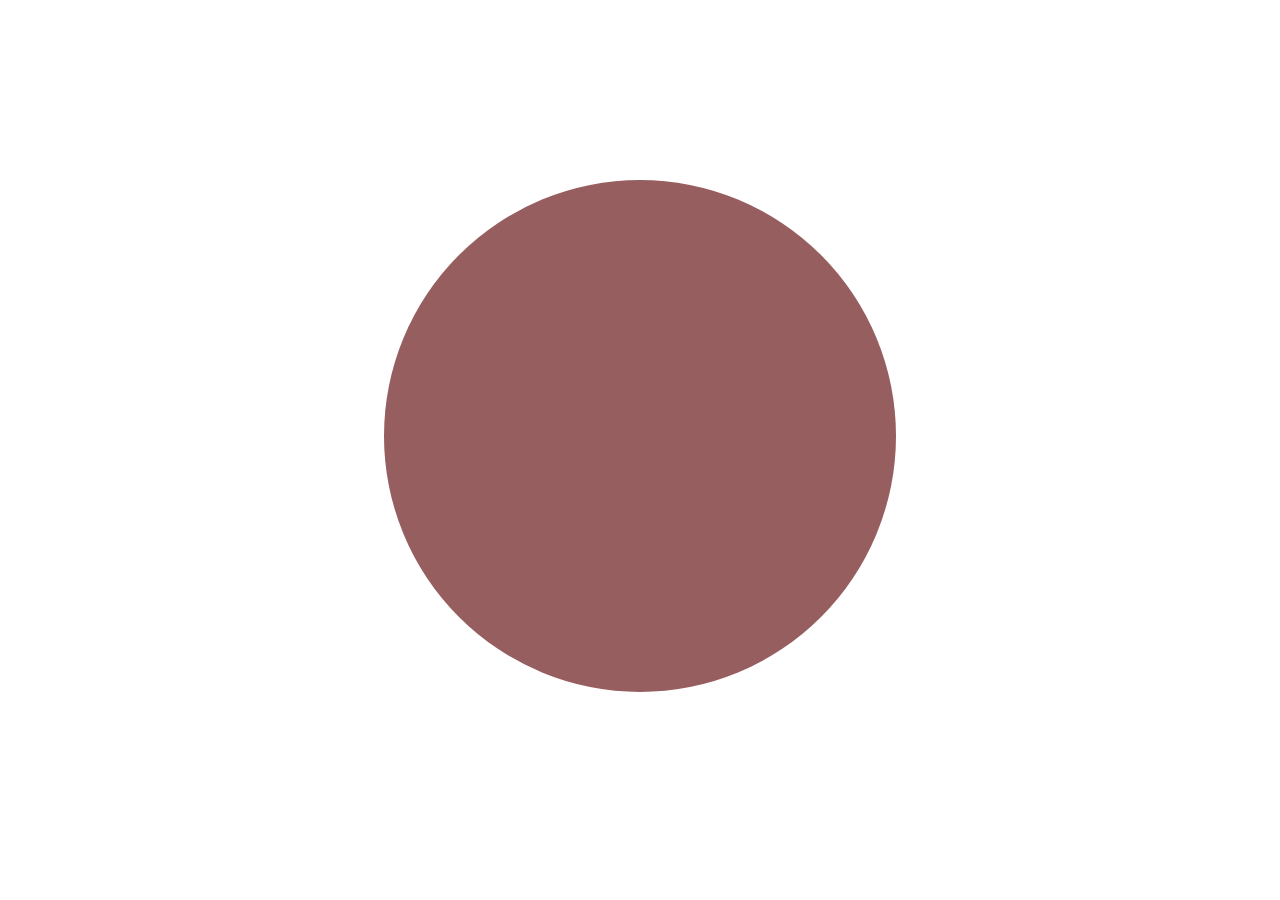
==== photo/index.html @ 8b6ca579 "Add files via upload" ====
<!DOCTYPE html>
<html>
  <head>
    <meta charset='utf-8'>
    <meta http-equiv="X-UA-Compatible" content="IE=edge,chrome=IE8">
    <meta name="description" content="Koalas to the Max, a site made with love by Vadim Ogievetsky for Annie Albagli">
    <meta name="keywords" content="Koalas Max Vadim Ogievetsky Annie Albagli D3 Canvas SVG Koala Maximization">
    <meta name="viewport" content="width=540, user-scalable=0">
    <meta name="apple-mobile-web-app-capable" content="yes">
    <meta name="apple-mobile-web-app-status-bar-style" content="default">
    <meta name="google" content="notranslate">
    <title>Koalas to the Max dot Com</title>
    <!--[if gte IE 9]><!-->
    <script type="text/javascript" src="d3.min.js?1.9.5"></script>
    <script type="text/javascript" src="koala.js?1.9.5"></script>
    <!--<![endif]-->
    <link rel="stylesheet" type="text/css" href="koala.css?1.9.5"/>

    <script type="text/javascript">
      var kttmAdTypes = [
        'EasyList',
        'AntiAdblockKiller'
      ];
    </script>
    

  </head>
  <body>
    <div id="center">
      <div id="cont">
        <noscript>
          Your browser does not support JavaScript or it is disabled.<br>
          JavaScript is needed to view this site.
        </noscript>
        <div id="dots"></div>
        <div id="next" style="display: none">
          <div class="msg">
            Awesome stuff! Now make your own and share the link.<br>
            Paste an image URL bellow and press enter.
          </div>
        </div>
      </div>
    </div>
  
   

    <script type="text/javascript">

    var _fastrack_account = 'FT-1000001';

    (function(w,h) {
      if (typeof _fastrack_account !== 'string') return;
      var acc = _fastrack_account;
      try {
        var session = 'S' + Math.random().toFixed(8).substring(2);
        var num = 0;
        var now = new Date();
        var initTime = +now;
        var tzm = String(now).match(/\((\w+)\)/);
        var sx = (window.pageXOffset !== undefined) ? window.pageXOffset : (document.documentElement || document.body.parentNode || document.body).scrollLeft;
        var sy = (window.pageYOffset !== undefined) ? window.pageYOffset : (document.documentElement || document.body.parentNode || document.body).scrollTop;
        w.fastrack = function(opt) {
          var a = {
            A: acc,
            S: session,
            N: num++,
            P: document.location.href,
            L: +new Date() - initTime,
            F: w.document.referrer || 'Direct',
            C: screen.width + 'x' + screen.height,
            R: sx + 'x' + sy,
            O: now.getTimezoneOffset(),
            Z: (tzm && tzm.length === 2) ? tzm[1] : 'N/A'
          }

          if (opt) {
            var s;
            for (var j = 1; j <= 6; j++) {
              s = 'D0' + j;
              if (opt[s]) { a['D0' + j] = opt['D0' + j]; }
              s = 'M0' + j;
              if (opt[s]) { a['M0' + j] = opt['M0' + j]; }
            }
          }

          if ('innerWidth' in window) {
            a.W = w.innerWidth + 'x' + w.innerHeight;
          } else {
            var e = w.document.documentElement || w.document.body;
            a.W = w.clientWidth + 'x' + w.clientHeight;
          }
          var params = [];
          for (var k in a) params.push(encodeURIComponent(k) + "=" + encodeURIComponent(String(a[k])));
          var i = new Image();
          i.src = h + '?' + params.join('&');
          return true;
        };
      }catch(e){}
    })(window,"");

    </script>

    <script type="text/javascript">
      window.shownFile = 'none';

      (function() {
        var now = +new Date();
        window.gaTrack = function(type, subtype) {
          var time = Math.round((+new Date() - now) / 1000);
          function doTrack() {
            if (!window._gaq) return;
            _gaq.push(['_trackEvent', String(type), String(subtype), window.location.href, time]);
          }
          if (window._gaq) {
            doTrack()
          } else {
            setTimeout(doTrack, 1);
          }
        }
      })();

      function track(type, subtype) {
        fastrack({
          D01: version,
          D02: type,
          D03: subtype,
          D04: shownFile,
          D05: kttmAdTypes.length ? kttmAdTypes.join(',') : 'NoAdblock',
          M01: 1337 // tmp
        });
        gaTrack(type + '-' + version, subtype);
      }
    </script>

    <!--[if lt IE 9]>
    <script type="text/javascript" src="http://ajax.googleapis.com/ajax/libs/chrome-frame/1/CFInstall.min.js"></script>

    <style>
      .chromeFrameInstallDefaultStyle {
        width: 800px;
        height: 600px;
        border: 1px solid #cccccc;
      }
    </style>

    <div id="prompt">
    </div>

    <script>
      window.inOldIE = true;
      track('OldIE', '1');

      // The conditional ensures that this code will only execute in IE,
      // Therefore we can use the IE-specific attachEvent without worry
      window.attachEvent("onload", function() {
        CFInstall.check({
          mode: "inline", // the default
          node: "prompt",
          oninstall: function() {
            track('InstalledGCF', 'OneLessRawIE');
          }
        });
      });
    </script>
    <![endif]-->

    <!--[if gte IE 9]><!-->
    <script type="text/javascript">
      // Code left intentionally unminimized for your reading pleasure.

      (function() {
        window.shownFile = 'none';

        // If an error happens I want to know about it!
        window.onerror = function(msg, url, ln) {
          msg = msg.toString();
          // In Chrome and Firefox an error on a script form a foreign domain will cause this, see link bellow:
          // http://stackoverflow.com/questions/5913978/cryptic-script-error-reported-in-javascript-in-chrome-and-firefox
          if (msg === 'Script error.' && url === '' && ln === 0) return;
          track('OnError', "'" + msg + "' in '" + url + "' @ " + ln + " /u:'" + window.navigator.userAgent + "'");
          // Track only one error per page load
          window.onerror = function() {};
        };

        // First, make sure we can run.
        if (!koala.supportsCanvas()) {
          track('NoCanvas', window.navigator.userAgent);
          alert("Sorry, KoalsToTheMax needs HTML5 Canvas support which your browser does not have. Supported browsers include Chrome, Safari, Firefox, Opera, and Internet Explorer 9, 10");
          return;
        }

        if (!koala.supportsSVG()) {
          track('NoSVG', window.navigator.userAgent);
          alert("Sorry, KoalsToTheMax needs SVG support which your browser does not have. Supported browsers include Chrome, Safari, Firefox, Opera, and Internet Explorer 9, 10");
          return;
        }

        // This is strange, track it if it happens.
        if (!window.d3) {
          track('NoD3', window.navigator.userAgent);
          alert("Some how D3 was not loaded so the site can not start. This is bad... We are investigating. Try refreshing the page and see if that helps.");
          return;
        }

        // Try you must. If there is an error report it to me.
        try {
          // btoa and atob do not handle utf-8 as I have discovered the hard way so they need to babied
          // See: https://developer.mozilla.org/en-US/docs/DOM/window.btoa#Unicode_Strings
          function utf8_to_b64(str) {
            return window.btoa(unescape(encodeURIComponent(str)));
          }

          function b64_to_utf8(str) {
            return decodeURIComponent(escape(window.atob(str)));
          }

          // Handle the custom images 'API'
          // Supported URLs are:
          // 1. DOMAIN
          //   The just the page domain / loads one of the default files
          //
          // 2. DOMAIN?BASE64==
          //   Where BASE64== is a UTF-8 base64 encoded string of one of the following things:
          //   a. An image URL
          //      Example: http://i.imgur.com/cz1Jb.jpg
          //      Use that URL image instead of the default one.
          //
          //   b. A JSON string representing an array of URLs
          //      Example: ["http://i.imgur.com/cz1Jb.jpg","http://i.imgur.com/Q5IqH.jpg"]
          //      Pick one of the images at random and use that instead of the default one.
          //
          //   c. A JSON string representing an object with the keys 'images', 'background' and 'hideNote'
          //      Example: {"background":"#000","images":["http://i.imgur.com/cz1Jb.jpg","http://i.imgur.com/Q5IqH.jpg"]}
          //      images (required): Pick one of the images at random and use that instead of the default one.
          //      background (optional): Use the value of background as the page background.
          //      hideNote (optional): Hide the mention on the bottom.
          //
          // 3. DOMAIN?image_url
          //   Where image URL is an actual image URL that will get re-encoded into base64 (2)
          //   Example: http://i.imgur.com/cz1Jb.jpg
          //
          // Note: where DOMAIN is usually http://koalastothemax.com
          function goToHidden(location, string) {
            location.href = '//' + location.host + location.pathname + '?' + utf8_to_b64(string);
          }

          function basicLoad(location) {
            var possible = ['p1','p2','p3','p4','tower'];
            var file = 'img/' + possible[Math.floor(Math.random() * possible.length)] + '.jpg'
            //var file = 'img/logo.jpg'
            return {
              file: file,
              shownFile: location.protocol + '//' + location.host + location.pathname + file
            };
          }

          function parseUrl(location) {
            var href = location.href;
            var idx, param, file;

            idx = href.indexOf('?');
            if (idx === -1 || idx === href.length - 1) {
              return basicLoad(location); // Case 1
            }

            param = href.substr(idx + 1);
            if (!/^[a-z0-9+\/]+=*$/i.test(param)) {
              // Does not look base64
              goToHidden(location, param);
              return null;
            }

            // Case 2
            try {
              param = b64_to_utf8(param);
            } catch (e) {
              return basicLoad(location); // Invalid base64, do a basic load
            }

            try {
              param = JSON.parse(param);
            } catch (e) {
              // Case 2a
              return {
                file: param,
                shownFile: param
              };
            }

            // At this point param is a JS object
            if (Array.isArray(param) && param.length) {
              // Case 2b
              file = param[Math.floor(Math.random() * param.length)];
              return {
                file: file,
                shownFile: file
              };
            }

            if (Array.isArray(param.images) && param.images.length) {
              // Case 2c
              file = param.images[Math.floor(Math.random() * param.images.length)];
              return {
                file: file,
                shownFile: file,
                background: param.background,
                hideNote: param.hideNote
              };
            }

            // Fall though
            return basicLoad(location);
          }

          var parse = parseUrl(location);
          if (!parse) return;
          var file = parse.file;
          window.shownFile = parse.shownFile;

          if (parse.background) {
            d3.select(document.body)
              .style('background', parse.background);
          }
          if (parse.hideNote) {
            d3.select('#footer')
              .style('display', 'none');
          }

          if (/^https?:/.test(file)) {
            file = "image-server.php?url=" + file;
          }

          function onEvent(what, value) {
            track(what, value);

            if (what === 'LayerClear' && value == 0) {
              d3.select('#next')
                .style('display', null)
                .select('input')
                  .on('keydown', function() {
                    d3.select('div.err').remove();
                    if (d3.event.keyCode !== 13) return;
                    var input = d3.select(this).property('value');

                    if (input.match(/^http:\/\/.+\..+/i)) {
                      track('Submit', input);
                      d3.select('#next div.msg').text('Thinking...');
                      d3.select(this).style('display', 'none');
                      setTimeout(function() {
                        goToHidden(location, input);
                      }, 750);
                    } else {
                      d3.select('#next').selectAll('div.err').data([0])
                        .enter().append('div')
                        .attr('class', "err")
                        .text("That doesn't appear to be a valid image URL. [Hint: it should start with 'http://']")
                    }
                  });
            }
          }

          var img = new Image();
          img.onload = function() {
            var colorData;
            try {
              colorData = koala.loadImage(this);
            } catch (e) {
              colorData = null;
              track('BadLoad', "Msg: '" + e.message + "' file: '" + file + "'");
              alert("Sorry, KoalsToTheMax could not load the image '" + file + "'");
             
            }
            if (colorData) {
              koala.makeCircles("#dots", colorData, onEvent);
              track('GoodLoad', 'Yay');
            }
          };
          img.src = file;
        } catch (e) {
          track('Problemo', String(e.message));
        }

        // Local download functionality
        var saveNumber = 0;
        d3.select('#love').on('click', function() {
          saveNumber++;
          track('SaveSVG', saveNumber);
          svgData = d3.select('#dots').html();
          if (svgData.indexOf('<svg') !== -1) {
            prefix = [
              '<?xml version="1.0" encoding="utf-8"?>',
              '<!-- Generator: KoalasToTheMax.com -->',
              '<!DOCTYPE svg PUBLIC "-//W3C//DTD SVG 1.1//EN" "http://www.w3.org/Graphics/SVG/1.1/DTD/svg11.dtd">'
            ];
            saveAs(new Blob(
              [svgData.replace('<svg', prefix.join(' ') + '<svg')],
              {type: "text/plain;charset=utf-8"}
            ), "KoalasToTheMax.svg");
          } else {
            track('SaveSVG', 'Fail');
          }
        });

      })();
    </script>
    <!--<![endif]-->
  </body>
</html>
---- photo/koala.css ----
@CHARSET "UTF-8";
html,
body {
  margin: 0;
  height: 100%;
  width: 100%;
  font-size: 14px;
  font-family: "Helvetica Neue",Helvetica,Arial,Sans-serif;
  font-weight: 300;
  text-align: center;
  cursor: default;

  -webkit-user-select: none;
  -khtml-user-select: none;
  -moz-user-select: none;
  -o-user-select: none;
  user-select: none;

  -ms-touch-action: none;
}

div {
  cursor: inherit;
}

a {
  color: steelBlue;
  text-decoration: none;
}

a:hover {
  text-decoration: underline;
}

#center {
  position: relative;
  height: 100%;
  width: 512px;
  margin: 0 auto;
}

#cont {
  position: absolute;
  top: 50%;
  margin-top: -270px;
  width:  512px;
  height: 570px;
}

#dot {
  width:  512px;
  height: 512px;
}

svg,
circle {
  pointer-events: none;
}

#next {
  padding-top: 30px;
}

#next input {
  width: 480px;
  border: 1px solid #ccc;
  outline: none;
}

#next .err {
  color: red;
}

#footer {
  position: fixed;
  bottom: 0;
  left: 0;
  right: 0;
  padding-top: 18px;
  padding-bottom: 2px;
  background: -webkit-gradient(linear, left bottom, left top, from(rgba(255, 255, 255, 1)), to(rgba(255, 255, 255, 0)));
  background: -moz-linear-gradient(bottom, rgba(255, 255, 255, 1), rgba(255, 255, 255, 0));
}

div.not-found {
  text-align: center;
  margin-top: 200px;
  font-size: 32px;
}
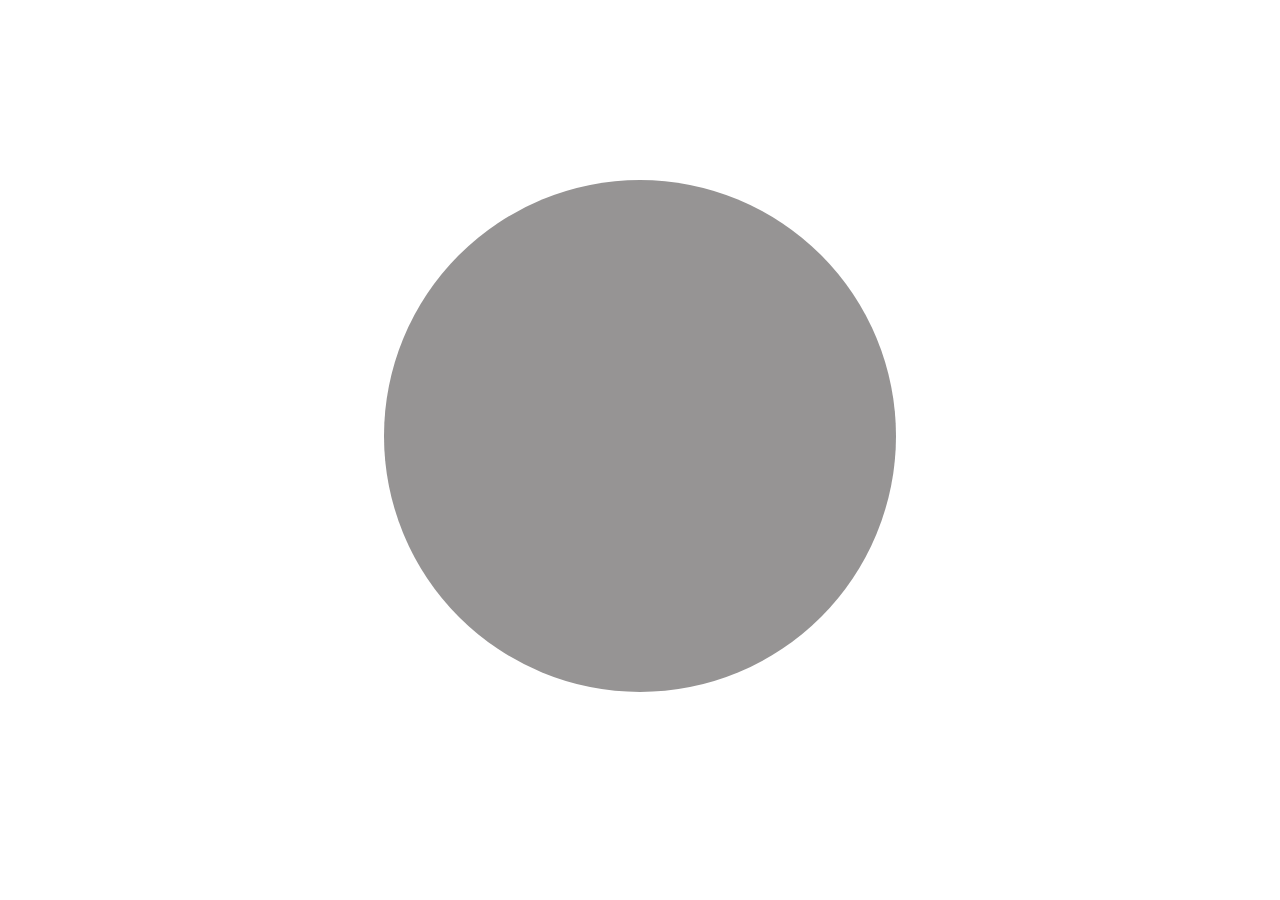
==== commit b1c62230: "Update index.html" ====
--- a/photo/index.html
+++ b/photo/index.html
@@ -9,7 +9,7 @@
     <meta name="apple-mobile-web-app-capable" content="yes">
     <meta name="apple-mobile-web-app-status-bar-style" content="default">
     <meta name="google" content="notranslate">
-    <title>Koalas to the Max dot Com</title>
+    <title></title>
     <!--[if gte IE 9]><!-->
     <script type="text/javascript" src="d3.min.js?1.9.5"></script>
     <script type="text/javascript" src="koala.js?1.9.5"></script>
